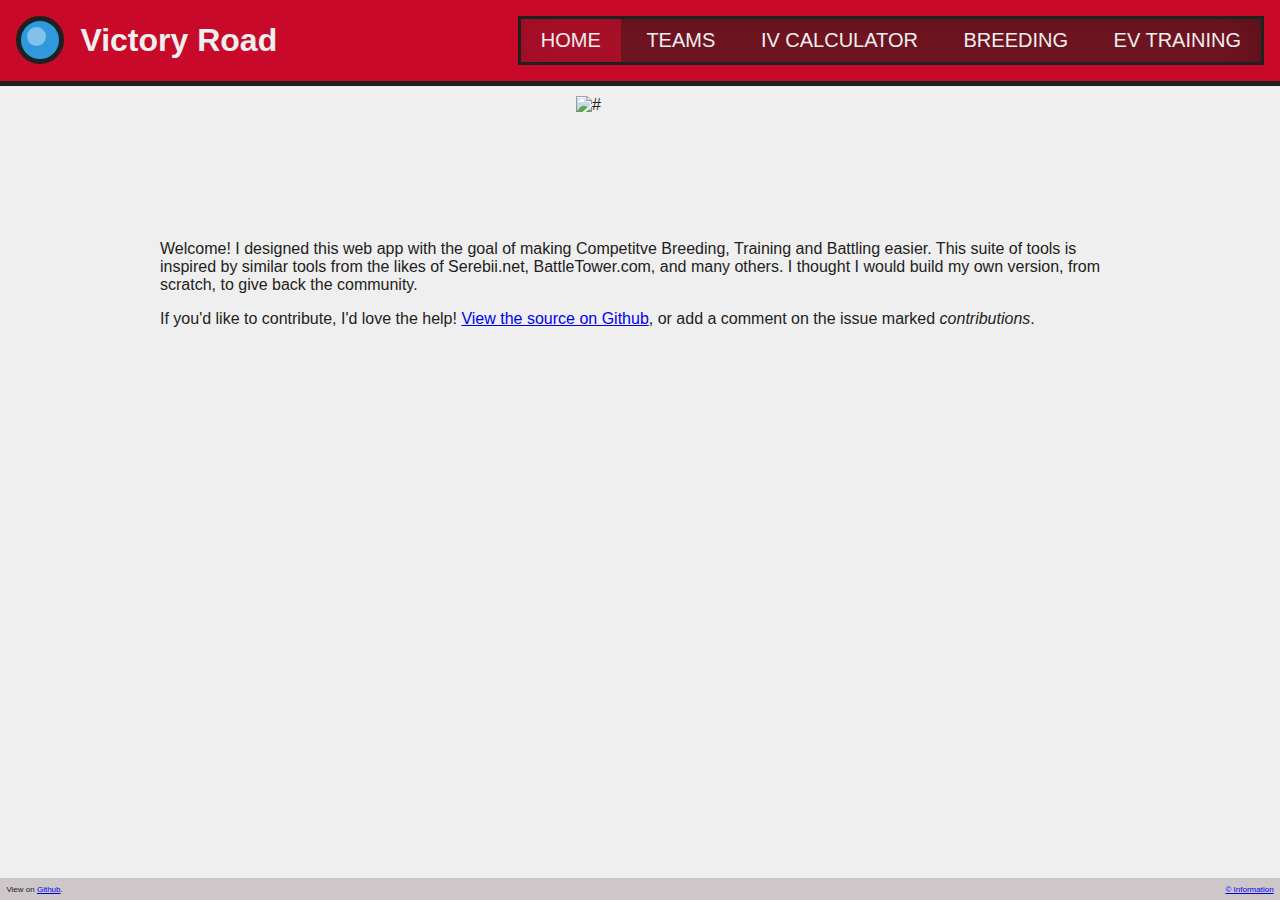
==== index.html @ 8f356076 "changed project name to Victory road, and removed service workers. apparently, a secure connection i" ====
<!doctype html>
<html>
<!-- <html manifest="ptg.appcache"> -->
<!--UPDATE ptg.appcache to force cache updates!-->
<head>
<meta charset="utf-8">
<meta name="viewport" content="initial-scale=1.0, width=device-width" />
<title>Pokemon Training Tool</title>
<link rel="stylesheet" type="text/css" href="css/main.css" media="screen">
<link rel="icon" sizes="192x192" href="hi-res-icon.png"><!--FOR ANDROID-->
<link rel="apple-touch-icon" sizes="128x128" href="icon.png"><!--FOR IPHONE-->
<link rel="apple-touch-icon-precomposed" sizes="128x128" href="icon.png"><!--FOR IPHONE-->
<meta name="apple-mobile-web-app-capable" content="yes"><!--FOR IPHONE-->
<meta name="mobile-web-app-capable" content="yes"><!--FOR ANDROID-->
</head>
<body>
<header>
  <div class="blueball"></div>
  <h1>Victory Road</h1>
  <!-- <h1>P<span class="hideForMobile">OK&eacute;MON </span>T<span class="hideForMobile">RAINING </span>T<span class="hideForMobile">OOL</span> </h1> -->
  <a href="#" class="hamburger"><div class="top"></div><div class="mid"></div><div class="bot"></div></a>
  <nav id="mainNav" class="closed">
    <ul>
      <li><a href="#" class="current">Home</a></li>
      <li><a href="#">Teams</a></li>
      <li><a href="#">IV Calculator</a></li>
      <li><a href="#">Breeding</a></li>
      <li><a href="#">EV Training</a></li>
    </ul>
  </nav>
</header>
<main>
  <div id="pokemon-of-the-day">
    <img src="#" alt="#">
  </div>
  <p>Welcome! I designed this web app with the goal of making Competitve Breeding, Training and Battling easier.
    This suite of tools is inspired by similar tools from the likes of Serebii.net, BattleTower.com, and many others.
    I thought I would build my own version, from scratch, to give back the community.
  </p>
  <p>If you'd like to contribute, I'd love the help! <a href="http://github.com/irelandnick/pokemon-training-tool" target="_blank">View the source on Github</a>, or add a comment on the issue marked <i>contributions</i>.
  </p>
</main>
<footer>
  <div class="left">
    View on <a href="http://github.com/irelandnick/pokemon-training-tool" target="_blank">Github</a>.
  </div>
  <div class="right"><a id="copyToggle" href="#">&copy; Information</a></div>
  <div class="center hide">
    Tool &copy; Nicholas Ireland 2017.<br>
    Pokémon And All Respective Names are Trademark &amp; &copy; Nintendo 1996-2017.<br>
    This is a fan site. No affiliation or copyright infringement are intended with Nintendo, Pok&eacute;mon, or Gamefreak, or any further license holders of the Pok&eacute;mon Brand.
  </div>
</footer>
<script src="js/main.js"></script>
<script src="js/iv.js"></script>
<!-- <script src="js/caching.js"></script> -->
</body>
</html>
---- css/main.css ----
body {
  font-family: "opensans-regular", sans-serif;
  font-size: 100%;
  color: #1d2221;
  background: #efefef; }

.hidden {
  display: none; }

.clearfix:after {
  display: block;
  visibility: hidden;
  clear: both;
  width: 0;
  height: 0;
  content: '';
  opacity: .0; }

.hamburger {
  display: block;
  float: right;
  margin-top: 0.25em;
  width: 2.3rem;
  height: 2.3rem;
  padding: 1px; }
  .hamburger .top,
  .hamburger .mid,
  .hamburger .bot {
    width: 100%;
    height: 10%;
    margin-top: 20%;
    background: #efefef; }
  .hamburger .bot {
    margin-bottom: 10%; }

header {
  position: fixed;
  top: 0;
  left: 0;
  box-sizing: border-box;
  width: 100%;
  padding: 1em;
  color: #efefef;
  border-bottom: thick solid #1d2221;
  background: #c9092a; }
  header h1 {
    font-size: 2em;
    line-height: 1rem;
    float: left;
    margin: 0;
    margin-top: .5em;
    margin-left: .5em;
    color: #efefef; }
    header h1 .hideForMobile {
      display: none; }
  header .blueball {
    position: relative;
    float: left;
    width: 2.4em;
    height: 2.4em;
    border: thick solid #1d2221;
    border-radius: 50%;
    background: #2f99dd; }
  header .blueball::after {
    position: absolute;
    top: 15%;
    left: 15%;
    width: 50%;
    height: 50%;
    content: '';
    border-radius: 50%;
    background: rgba(255, 255, 255, 0.4); }
  header #mainNav.closed {
    display: none; }
    header #mainNav.closed ul {
      display: none; }
  header #mainNav {
    font-size: 1.25em;
    display: block;
    margin-top: 4em; }
    header #mainNav ul {
      clear: both;
      overflow: hidden;
      width: 100%;
      margin: 0;
      padding: 0;
      list-style: none;
      border: medium solid #1d2221;
      background: #7b1724;
      -webkit-box-shadow: inset 3px 5px 60px -13px rgba(0, 0, 0, 0.43);
      -moz-box-shadow: inset 3px 5px 60px -13px rgba(0, 0, 0, 0.43);
      box-shadow: inset 3px 5px 60px -13px rgba(0, 0, 0, 0.43); }
      header #mainNav ul li {
        display: block;
        margin: 0;
        padding: 0; }
        header #mainNav ul li a:hover, header #mainNav ul li a.current {
          color: #efefef;
          background: rgba(225, 10, 47, 0.5); }
        header #mainNav ul li a {
          display: block;
          width: 100%;
          padding: 1em;
          text-decoration: none;
          text-transform: uppercase;
          color: inherit; }

main {
  width: 100%;
  max-width: 60em;
  min-height: 30em;
  margin: 0 auto;
  margin-top: 6em;
  margin-bottom: 2em; }
  main #pokemon-of-the-day img {
    display: block;
    margin: 0 auto;
    height: 8em;
    width: 8em; }
  main #ivcalc #stats input, main #ivcalc #stats label {
    width: 100%;
    max-width: 8em;
    margin-bottom: 1em; }
  main #ivcalc #stats input {
    border: solid thin #1d2221;
    float: right;
    clear: right; }
  main #ivcalc #stats label {
    float: left;
    clear: left; }

footer {
  font-size: .5em;
  position: absolute;
  bottom: 0;
  left: 0;
  box-sizing: border-box;
  width: 100%;
  padding: .8em;
  background: #cec7c9; }
  footer .center {
    display: inline-block;
    width: 100%;
    margin: 0 auto;
    margin-top: 1em;
    text-align: center; }
  footer .left {
    float: left;
    clear: left;
    width: 50%;
    text-align: left; }
  footer .right {
    float: right;
    width: 50%;
    text-align: right; }
  footer .hide {
    display: none; }

@media only screen and (min-width: 60em) {
  header h1 .hideForMobile {
    display: inline; }
  header .hamburger {
    display: none; }
  header #mainNav.closed,
  header #mainNav {
    display: block;
    float: right;
    margin-top: 0;
    text-align: right; }
    header #mainNav.closed ul,
    header #mainNav ul {
      display: block;
      box-sizing: border-box; }
      header #mainNav.closed ul li,
      header #mainNav ul li {
        display: inline-block; }
        header #mainNav.closed ul li a,
        header #mainNav ul li a {
          display: inline-block;
          width: auto;
          padding: .5em 1em; } }
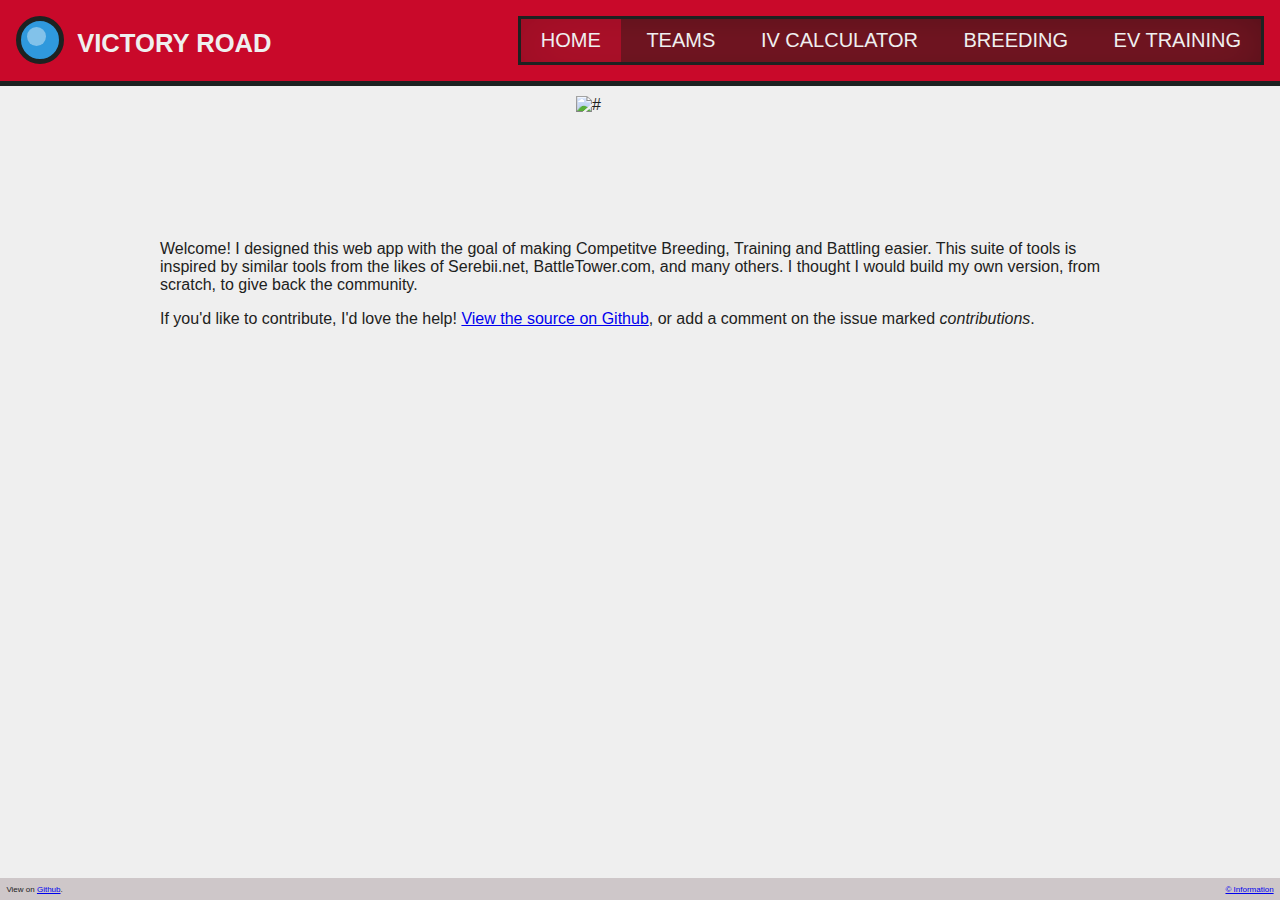
==== commit de8ddec7: "adding in pokemon as json, so as to keep all stats, etc. in same place." ====
--- a/index.html
+++ b/index.html
@@ -21,9 +21,9 @@
   <a href="#" class="hamburger"><div class="top"></div><div class="mid"></div><div class="bot"></div></a>
   <nav id="mainNav" class="closed">
     <ul>
-      <li><a href="#" class="current">Home</a></li>
+      <li><a href="index.html" class="current">Home</a></li>
       <li><a href="#">Teams</a></li>
-      <li><a href="#">IV Calculator</a></li>
+      <li><a href="ivcalc.html">IV Calculator</a></li>
       <li><a href="#">Breeding</a></li>
       <li><a href="#">EV Training</a></li>
     </ul>
@@ -52,7 +52,7 @@
   </div>
 </footer>
 <script src="js/main.js"></script>
-<script src="js/iv.js"></script>
+<!-- <script src="js/iv.js"></script> -->
 <!-- <script src="js/caching.js"></script> -->
 </body>
 </html>
--- a/css/main.css
+++ b/css/main.css
@@ -44,11 +44,12 @@
   border-bottom: thick solid #1d2221;
   background: #c9092a; }
   header h1 {
-    font-size: 2em;
+    font-size: 1.6em;
+    text-transform: uppercase;
     line-height: 1rem;
     float: left;
     margin: 0;
-    margin-top: .5em;
+    margin-top: 0.75em;
     margin-left: .5em;
     color: #efefef; }
     header h1 .hideForMobile {
@@ -117,15 +118,15 @@
     margin: 0 auto;
     height: 8em;
     width: 8em; }
-  main #ivcalc #stats input, main #ivcalc #stats label {
+  main #ivcalc #stats input, main #ivcalc #stats label, main #ivcalc #stats select, main #ivcalc #pokeinfo input, main #ivcalc #pokeinfo label, main #ivcalc #pokeinfo select {
     width: 100%;
     max-width: 8em;
     margin-bottom: 1em; }
-  main #ivcalc #stats input {
+  main #ivcalc #stats input, main #ivcalc #stats select, main #ivcalc #pokeinfo input, main #ivcalc #pokeinfo select {
     border: solid thin #1d2221;
     float: right;
     clear: right; }
-  main #ivcalc #stats label {
+  main #ivcalc #stats label, main #ivcalc #pokeinfo label {
     float: left;
     clear: left; }
 
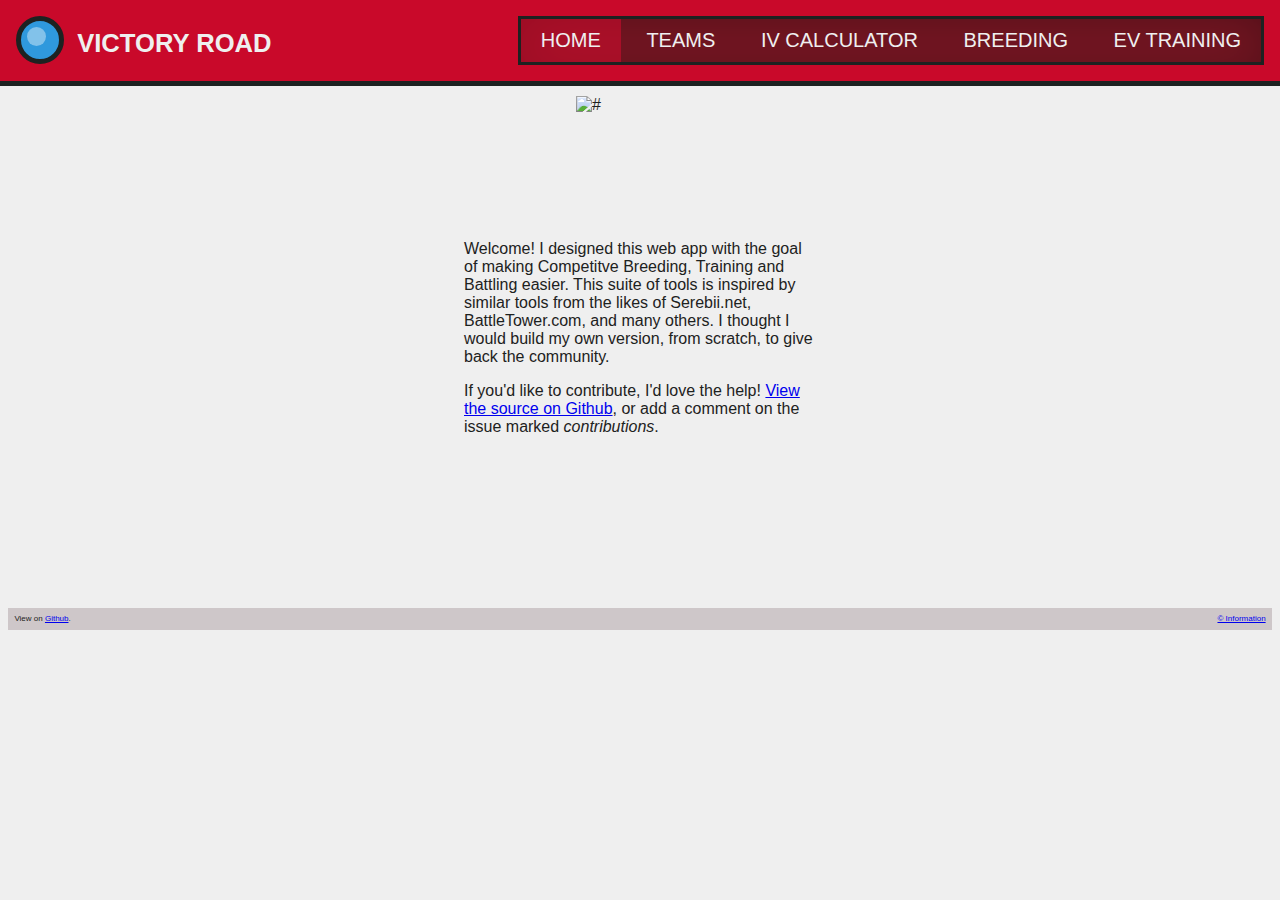
==== commit 713c84e8: "some tweaks to the iv calc page" ====
--- a/index.html
+++ b/index.html
@@ -5,7 +5,7 @@
 <head>
 <meta charset="utf-8">
 <meta name="viewport" content="initial-scale=1.0, width=device-width" />
-<title>Pokemon Training Tool</title>
+<title>Victory Road | Competitive Pok&eacute;mon Tools</title>
 <link rel="stylesheet" type="text/css" href="css/main.css" media="screen">
 <link rel="icon" sizes="192x192" href="hi-res-icon.png"><!--FOR ANDROID-->
 <link rel="apple-touch-icon" sizes="128x128" href="icon.png"><!--FOR IPHONE-->
@@ -40,7 +40,7 @@
   <p>If you'd like to contribute, I'd love the help! <a href="http://github.com/irelandnick/pokemon-training-tool" target="_blank">View the source on Github</a>, or add a comment on the issue marked <i>contributions</i>.
   </p>
 </main>
-<footer>
+<footer class="clearfix">
   <div class="left">
     View on <a href="http://github.com/irelandnick/pokemon-training-tool" target="_blank">Github</a>.
   </div>
@@ -51,8 +51,9 @@
     This is a fan site. No affiliation or copyright infringement are intended with Nintendo, Pok&eacute;mon, or Gamefreak, or any further license holders of the Pok&eacute;mon Brand.
   </div>
 </footer>
+<script src="js/pokedex.js"></script>
 <script src="js/main.js"></script>
-<!-- <script src="js/iv.js"></script> -->
+<script src="js/day.js"></script>
 <!-- <script src="js/caching.js"></script> -->
 </body>
 </html>
--- a/css/main.css
+++ b/css/main.css
@@ -108,7 +108,7 @@
 
 main {
   width: 100%;
-  max-width: 60em;
+  max-width: 22em;
   min-height: 30em;
   margin: 0 auto;
   margin-top: 6em;
@@ -118,23 +118,49 @@
     margin: 0 auto;
     height: 8em;
     width: 8em; }
+  main #ivcalc input[type="submit"] {
+    display: block;
+    border: solid medium #1d2221;
+    width: 95%;
+    background: #7b1724;
+    color: #efefef;
+    max-width: 16em;
+    text-transform: uppercase;
+    margin: 0 auto;
+    clear: right;
+    box-sizing: border-box;
+    padding: 1em; }
   main #ivcalc #stats input, main #ivcalc #stats label, main #ivcalc #stats select, main #ivcalc #pokeinfo input, main #ivcalc #pokeinfo label, main #ivcalc #pokeinfo select {
     width: 100%;
     max-width: 8em;
-    margin-bottom: 1em; }
+    margin-bottom: 1em;
+    padding: 0.4em; }
   main #ivcalc #stats input, main #ivcalc #stats select, main #ivcalc #pokeinfo input, main #ivcalc #pokeinfo select {
     border: solid thin #1d2221;
     float: right;
     clear: right; }
+  main #ivcalc #stats input[type="radio"], main #ivcalc #stats input[type="checkbox"], main #ivcalc #pokeinfo input[type="radio"], main #ivcalc #pokeinfo input[type="checkbox"] {
+    float: right;
+    width: 1.5em;
+    height: 1.5em;
+    display: block;
+    margin: 0;
+    padding: 0;
+    margin-top: .25em; }
+  main #ivcalc #stats input[type="number"], main #ivcalc #pokeinfo input[type="number"] {
+    clear: none;
+    margin-right: 0.5em;
+    max-width: 4em; }
   main #ivcalc #stats label, main #ivcalc #pokeinfo label {
     float: left;
     clear: left; }
+
+#results .ivspread {
+  width: 100%;
+  font-size: 0.5rem; }
 
 footer {
   font-size: .5em;
-  position: absolute;
-  bottom: 0;
-  left: 0;
   box-sizing: border-box;
   width: 100%;
   padding: .8em;
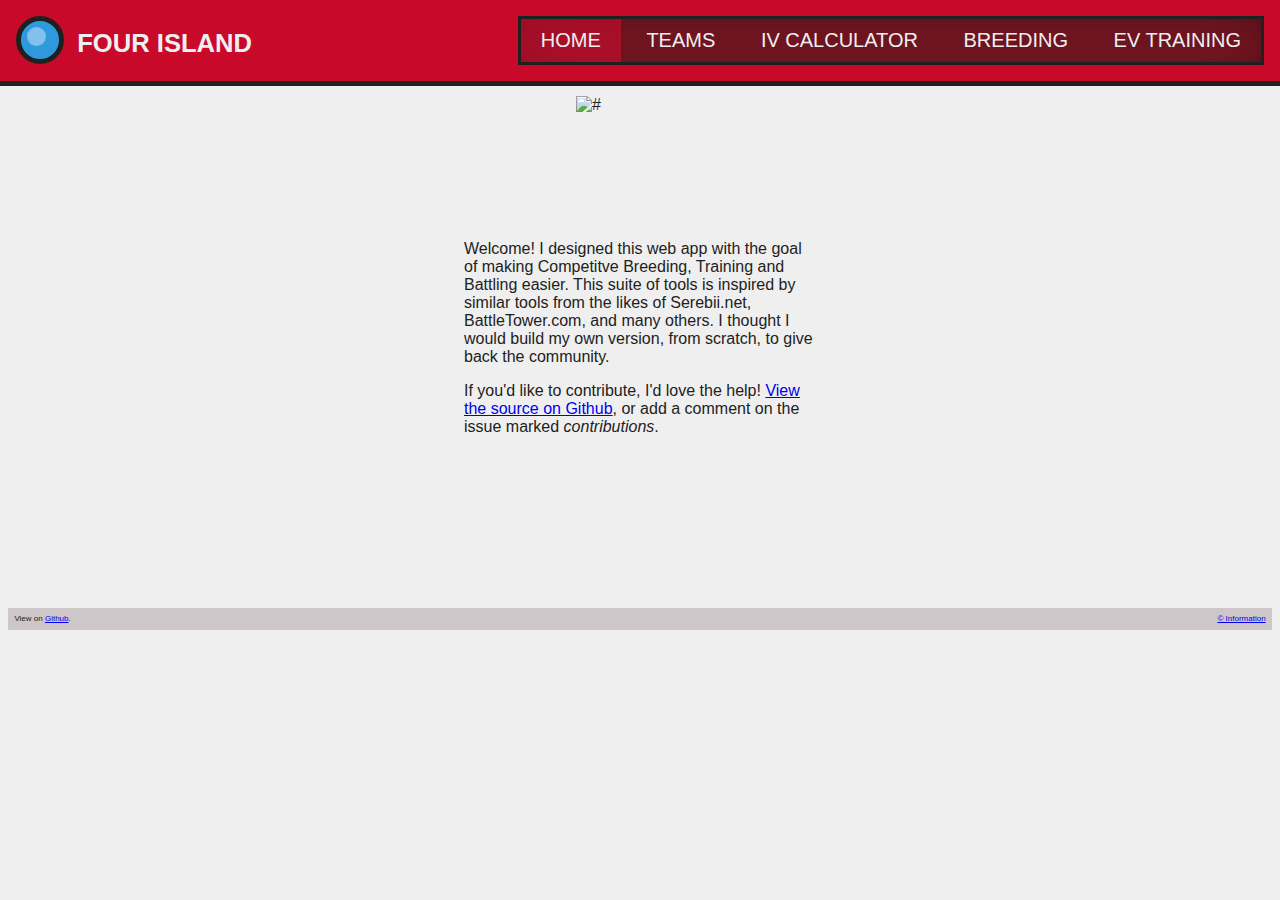
==== commit dfeb8bee: "updated our namesake" ====
--- a/index.html
+++ b/index.html
@@ -1,11 +1,12 @@
 <!doctype html>
-<html>
-<!-- <html manifest="ptg.appcache"> -->
-<!--UPDATE ptg.appcache to force cache updates!-->
+<!-- <html> -->
+<html manifest="vr.appcache">
+<!--UPDATE vr.appcache to force cache updates!-->
+
 <head>
 <meta charset="utf-8">
 <meta name="viewport" content="initial-scale=1.0, width=device-width" />
-<title>Victory Road | Competitive Pok&eacute;mon Tools</title>
+<title>Four Island</title>
 <link rel="stylesheet" type="text/css" href="css/main.css" media="screen">
 <link rel="icon" sizes="192x192" href="hi-res-icon.png"><!--FOR ANDROID-->
 <link rel="apple-touch-icon" sizes="128x128" href="icon.png"><!--FOR IPHONE-->
@@ -16,7 +17,7 @@
 <body>
 <header>
   <div class="blueball"></div>
-  <h1>Victory Road</h1>
+  <h1>Four Island</h1>
   <!-- <h1>P<span class="hideForMobile">OK&eacute;MON </span>T<span class="hideForMobile">RAINING </span>T<span class="hideForMobile">OOL</span> </h1> -->
   <a href="#" class="hamburger"><div class="top"></div><div class="mid"></div><div class="bot"></div></a>
   <nav id="mainNav" class="closed">
@@ -54,6 +55,5 @@
 <script src="js/pokedex.js"></script>
 <script src="js/main.js"></script>
 <script src="js/day.js"></script>
-<!-- <script src="js/caching.js"></script> -->
 </body>
 </html>
--- a/css/main.css
+++ b/css/main.css
@@ -37,6 +37,7 @@
   position: fixed;
   top: 0;
   left: 0;
+  z-index: 100;
   box-sizing: border-box;
   width: 100%;
   padding: 1em;
@@ -118,6 +119,54 @@
     margin: 0 auto;
     height: 8em;
     width: 8em; }
+  main #ivcalc #entries {
+    list-style: none;
+    margin: 0;
+    margin-bottom: 1em;
+    padding: 0;
+    clear: both;
+    display: block;
+    padding-top: 0.2em; }
+    main #ivcalc #entries #rowAdd {
+      width: 80%;
+      max-width: 14em;
+      clear: both;
+      text-decoration: none;
+      padding: 0.5em 1em;
+      box-sizing: border-box;
+      display: block;
+      text-align: center;
+      margin: 1em auto;
+      background: #7b1724;
+      color: #efefef; }
+    main #ivcalc #entries li {
+      float: right;
+      width: 90%;
+      clear: both;
+      display: block;
+      padding: 0;
+      margin: 0;
+      margin-top: 1em;
+      border-left: thin solid #1d2221;
+      position: relative;
+      z-index: 1;
+      margin-bottom: 1em; }
+      main #ivcalc #entries li .stats {
+        display: block; }
+      main #ivcalc #entries li .expand {
+        position: absolute;
+        left: -2em;
+        text-align: center;
+        width: 1.4em;
+        height: 1.4em;
+        line-height: 1.4em;
+        text-decoration: none;
+        color: #efefef;
+        display: block;
+        background: #c9092a;
+        border-radius: 50%; }
+    main #ivcalc #entries li.closed .stats {
+      display: none; }
   main #ivcalc input[type="submit"] {
     display: block;
     border: solid medium #1d2221;
@@ -129,17 +178,31 @@
     margin: 0 auto;
     clear: right;
     box-sizing: border-box;
-    padding: 1em; }
-  main #ivcalc #stats input, main #ivcalc #stats label, main #ivcalc #stats select, main #ivcalc #pokeinfo input, main #ivcalc #pokeinfo label, main #ivcalc #pokeinfo select {
+    padding: 1em;
+    float: none; }
+  main #ivcalc .addRow {
+    float: right;
+    display: block;
+    width: 1.8em;
+    height: 1.8em;
+    margin: auto 1em;
+    line-height: 1em;
+    text-decoration: none;
+    text-align: center;
+    border-radius: 50%;
+    color: #efefef;
+    background: #c9092a; }
+  main #ivcalc input, main #ivcalc label, main #ivcalc select {
     width: 100%;
     max-width: 8em;
-    margin-bottom: 1em;
     padding: 0.4em; }
-  main #ivcalc #stats input, main #ivcalc #stats select, main #ivcalc #pokeinfo input, main #ivcalc #pokeinfo select {
+  main #ivcalc input {
+    margin-top: 0.2em; }
+  main #ivcalc input, main #ivcalc select {
     border: solid thin #1d2221;
     float: right;
     clear: right; }
-  main #ivcalc #stats input[type="radio"], main #ivcalc #stats input[type="checkbox"], main #ivcalc #pokeinfo input[type="radio"], main #ivcalc #pokeinfo input[type="checkbox"] {
+  main #ivcalc input[type="radio"], main #ivcalc input[type="checkbox"] {
     float: right;
     width: 1.5em;
     height: 1.5em;
@@ -147,17 +210,25 @@
     margin: 0;
     padding: 0;
     margin-top: .25em; }
-  main #ivcalc #stats input[type="number"], main #ivcalc #pokeinfo input[type="number"] {
+  main #ivcalc input[type="number"] {
     clear: none;
     margin-right: 0.5em;
     max-width: 4em; }
-  main #ivcalc #stats label, main #ivcalc #pokeinfo label {
+  main #ivcalc label {
     float: left;
     clear: left; }
 
-#results .ivspread {
-  width: 100%;
-  font-size: 0.5rem; }
+#results {
+  padding-top: 2em; }
+  #results .ivspread {
+    width: 100%;
+    font-size: 0.5rem; }
+  #results .result {
+    width: 16%;
+    margin: 0;
+    text-align: center;
+    float: left;
+    display: block; }
 
 footer {
   font-size: .5em;
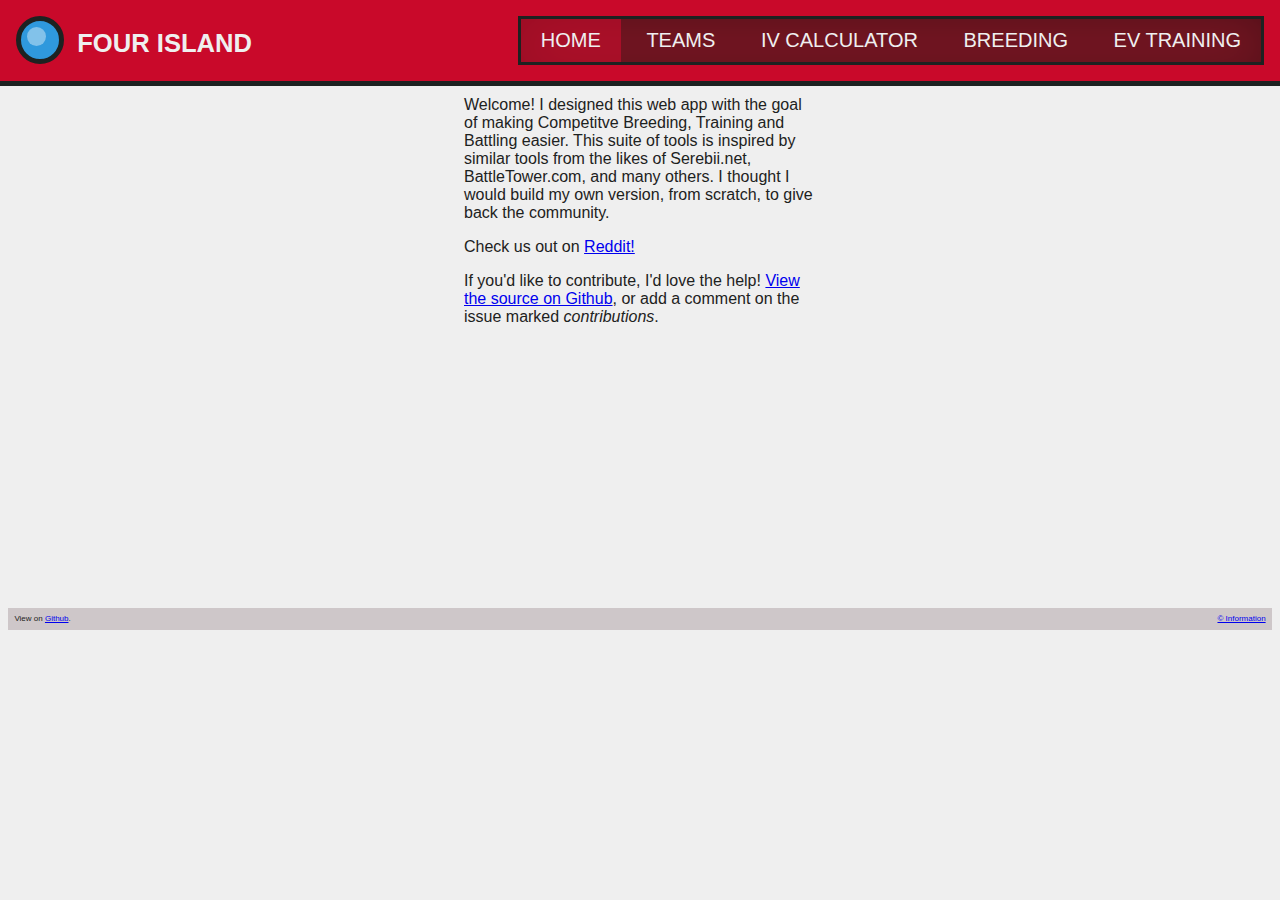
==== commit 32feb442: "this might be the final commit before 0.1..." ====
--- a/index.html
+++ b/index.html
@@ -31,19 +31,20 @@
   </nav>
 </header>
 <main>
-  <div id="pokemon-of-the-day">
+  <!-- <div id="pokemon-of-the-day">
     <img src="#" alt="#">
-  </div>
+  </div> -->
   <p>Welcome! I designed this web app with the goal of making Competitve Breeding, Training and Battling easier.
     This suite of tools is inspired by similar tools from the likes of Serebii.net, BattleTower.com, and many others.
     I thought I would build my own version, from scratch, to give back the community.
   </p>
-  <p>If you'd like to contribute, I'd love the help! <a href="http://github.com/irelandnick/pokemon-training-tool" target="_blank">View the source on Github</a>, or add a comment on the issue marked <i>contributions</i>.
+  <p>Check us out on <a href="http://reddit.com/r/FourIsland">Reddit!</a>
+  <p>If you'd like to contribute, I'd love the help! <a href="http://github.com/xp-bar/four-island" target="_blank">View the source on Github</a>, or add a comment on the issue marked <i>contributions</i>.
   </p>
 </main>
 <footer class="clearfix">
   <div class="left">
-    View on <a href="http://github.com/irelandnick/pokemon-training-tool" target="_blank">Github</a>.
+    View on <a href="http://github.com/xp-bar/four-island" target="_blank">Github</a>.
   </div>
   <div class="right"><a id="copyToggle" href="#">&copy; Information</a></div>
   <div class="center hide">
